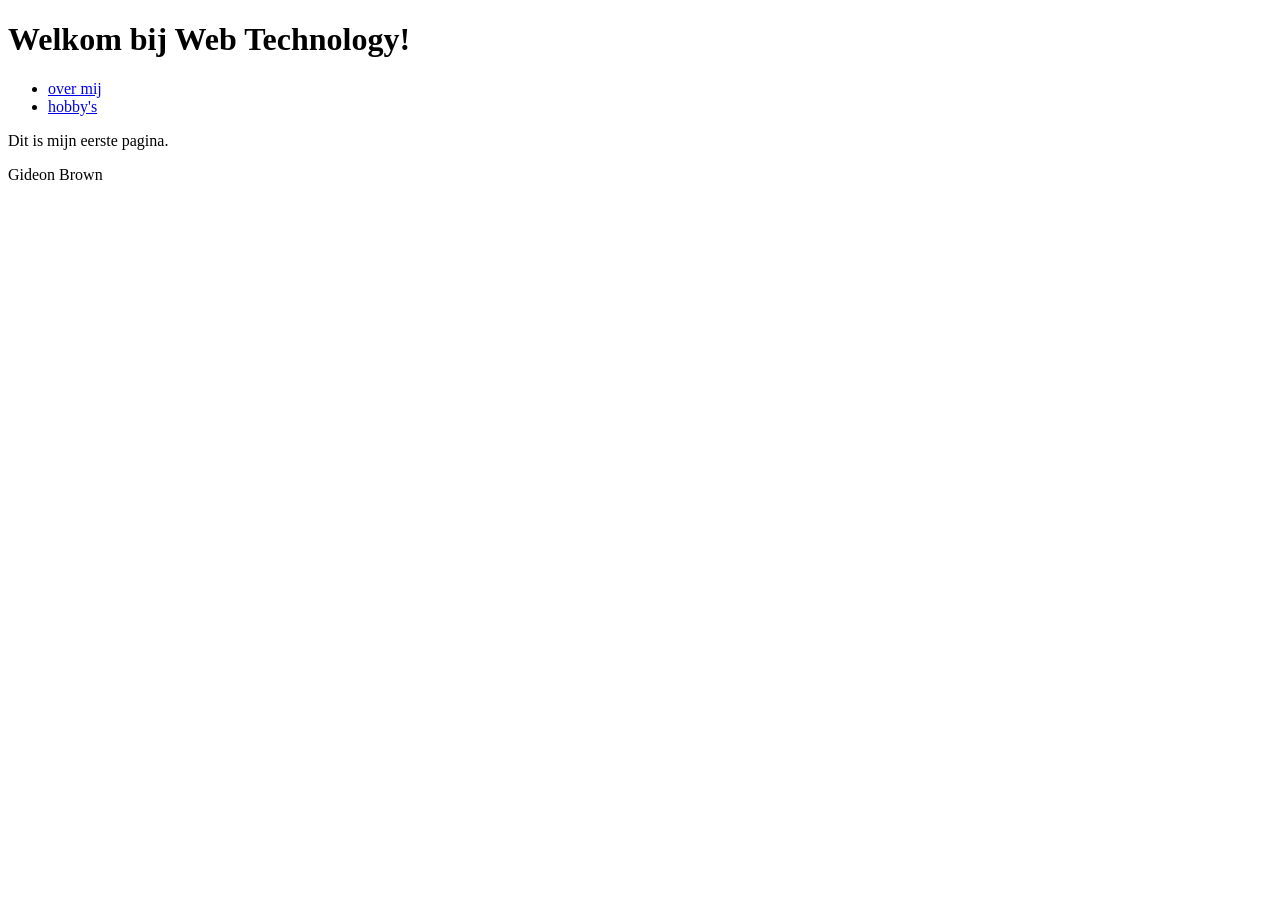
==== labo-01/index.html @ d502a483 "labo 1" ====
<!DOCTYPE html>
<html lang="en">
<head>
    <meta charset="UTF-8">
    <meta name="viewport" content="width=device-width, initial-scale=">
    <title>Document</title>
</head>
<body>
<header>
    <h1>Welkom bij Web Technology!</h1>
    <nav>
        <ul>
            <li><a href="over-mij.html">over mij</a></li>
            <li><a href="hobby.html">hobby's</a></li>
        </ul>
    </nav>
</header>
<main>
<p>Dit is mijn eerste pagina.</p>
</main>

<footer>
<p>Gideon Brown</p>
</footer>

</body>
</html>
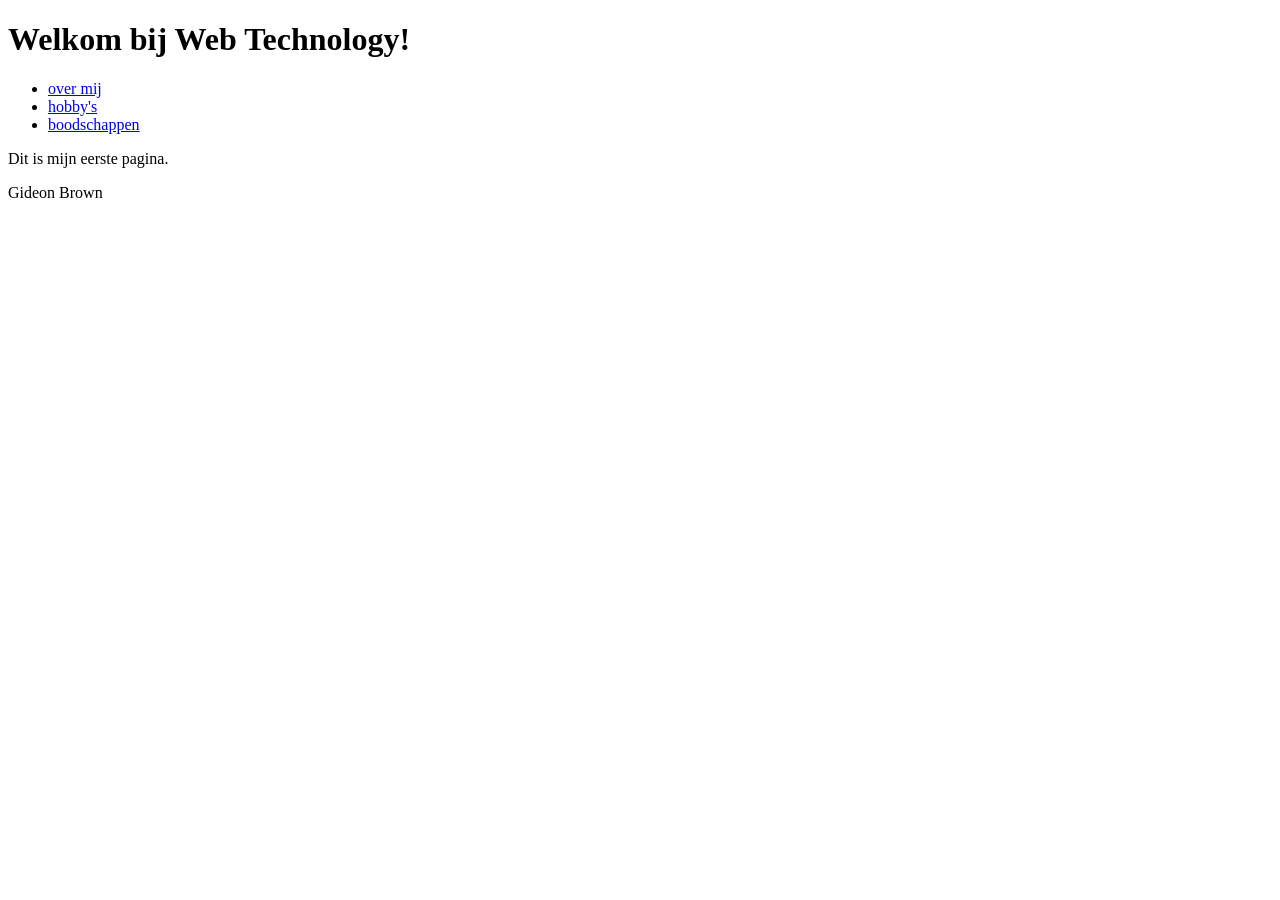
==== commit 28e6ccd5: "labo 1" ====
--- a/labo-01/index.html
+++ b/labo-01/index.html
@@ -12,6 +12,7 @@
         <ul>
             <li><a href="over-mij.html">over mij</a></li>
             <li><a href="hobby.html">hobby's</a></li>
+            <li><a href="boodschappen.html">boodschappen</a></li>
         </ul>
     </nav>
 </header>
